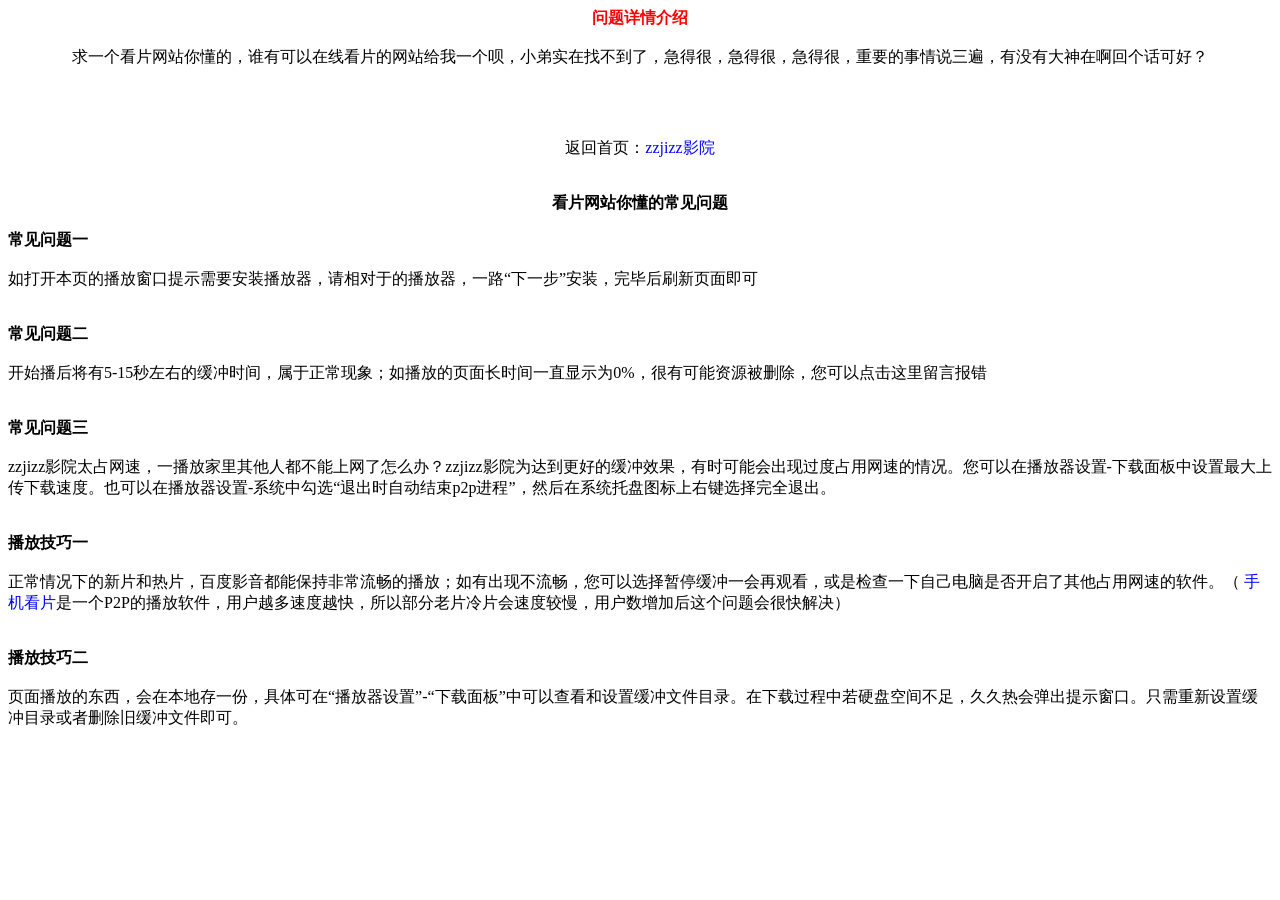
==== 1.html @ ecfa081a "Update 1.html" ====
<!DOCTYPE html PUBLIC "-//W3C//DTD HTML 4.0 Transitional//EN">
<html><head>
<meta http-equiv="Content-Type" content="text/html; charset=UTF-8">
<title>看片网站你懂的_zzjizz影院</title>
<meta name="Keywords" content="看片网站你懂的">
<meta name="description" content="求一个看片网站你懂的，谁有可以在线看片的网站给我一个呗，小弟实在找不到了，急得很，急得很，急得很，重要的事情说三遍，有没有大神在啊回个话可好？">
<meta http-equiv="Cache-Control" content="no-siteapp"/>
<meta http-equiv="Cache-Control" content="no-transform"/>
<meta name="viewport" content="width=device-width, initial-scale=1.0, maximum-scale=1.0;"/>
<link rel="stylesheet" type="text/css" href="css.css">
<p align="center"><font color="#FF0000">
<b>问题详情介绍</b>
  </font><br><br>
  <font face="Microsoft YaHei">求一个看片网站你懂的，谁有可以在线看片的网站给我一个呗，小弟实在找不到了，急得很，急得很，急得很，重要的事情说三遍，有没有大神在啊回个话可好？</font><br>
  <br>
</p>
  <p align="center">
  </font><br><br>
  <font face="Microsoft YaHei">返回首页：<a href="/">zzjizz影院</a></font><br>
  <br>
</p>
    <p align="center">
<b> 看片网站你懂的常见问题</b>
</p>
<b> 常见问题一</b>
  </font><br><br>
  <font face="Microsoft YaHei">如打开本页的播放窗口提示需要安装播放器，请相对于的播放器，一路“下一步”安装，完毕后刷新页面即可</font><br>
  <br>
</p>
<b> 常见问题二</b>
  </font><br><br>
  <font face="Microsoft YaHei">开始播后将有5-15秒左右的缓冲时间，属于正常现象；如播放的页面长时间一直显示为0%，很有可能资源被删除，您可以点击这里留言报错</font><br>
  <br>
</p>
  <b> 常见问题三</b>
  </font><br><br>
  <font face="Microsoft YaHei">zzjizz影院太占网速，一播放家里其他人都不能上网了怎么办？zzjizz影院为达到更好的缓冲效果，有时可能会出现过度占用网速的情况。您可以在播放器设置-下载面板中设置最大上传下载速度。也可以在播放器设置-系统中勾选“退出时自动结束p2p进程”，然后在系统托盘图标上右键选择完全退出。</font><br>
  <br>
</p>
<b> 播放技巧一</b>
  </font><br><br>
  <font face="Microsoft YaHei">正常情况下的新片和热片，百度影音都能保持非常流畅的播放；如有出现不流畅，您可以选择暂停缓冲一会再观看，或是检查一下自己电脑是否开启了其他占用网速的软件。（ <a href="/">手机看片</a>是一个P2P的播放软件，用户越多速度越快，所以部分老片冷片会速度较慢，用户数增加后这个问题会很快解决）</font><br>
  <br>
</p>
  <b> 播放技巧二</b>
  </font><br><br>
  <font face="Microsoft YaHei">页面播放的东西，会在本地存一份，具体可在“播放器设置”-“下载面板”中可以查看和设置缓冲文件目录。在下载过程中若硬盘空间不足，久久热会弹出提示窗口。只需重新设置缓冲目录或者删除旧缓冲文件即可。</font><br>
  <br>
</p>
  <div style="display:none;">
<script src="https://s95.cnzz.com/z_stat.php?id=1260998176&web_id=1260998176" language="JavaScript"></script>
    <script>
var _hmt = _hmt || [];
(function() {
  var hm = document.createElement("script");
  hm.src = "https://hm.baidu.com/hm.js?0c17caf6a03bf031d0443c34ddbd6074";
  var s = document.getElementsByTagName("script")[0]; 
  s.parentNode.insertBefore(hm, s);
})();
</script>
</div>
</body></html>
---- css.css ----
a{text-decoration:none;color:#0000FF}
a:hover{text-decoration:underline;}
.Copyright{font-size:2;font-family:"Microsoft YaHei";}
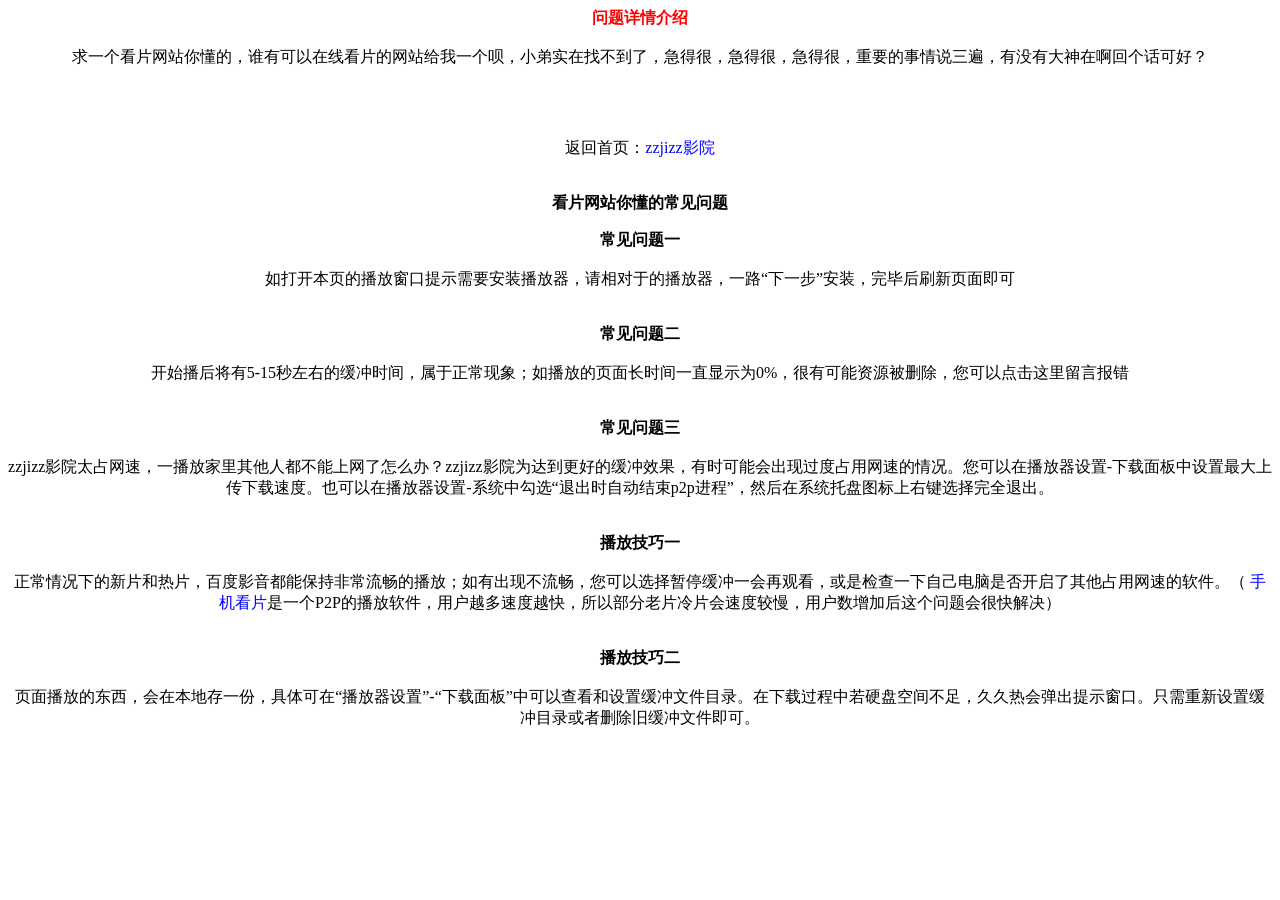
==== commit b591cb48: "Update 1.html" ====
--- a/1.html
+++ b/1.html
@@ -23,26 +23,31 @@
     <p align="center">
 <b> 看片网站你懂的常见问题</b>
 </p>
+<p align="center">
 <b> 常见问题一</b>
   </font><br><br>
   <font face="Microsoft YaHei">如打开本页的播放窗口提示需要安装播放器，请相对于的播放器，一路“下一步”安装，完毕后刷新页面即可</font><br>
   <br>
 </p>
+<p align="center">
 <b> 常见问题二</b>
   </font><br><br>
   <font face="Microsoft YaHei">开始播后将有5-15秒左右的缓冲时间，属于正常现象；如播放的页面长时间一直显示为0%，很有可能资源被删除，您可以点击这里留言报错</font><br>
   <br>
 </p>
+<p align="center">
   <b> 常见问题三</b>
   </font><br><br>
   <font face="Microsoft YaHei">zzjizz影院太占网速，一播放家里其他人都不能上网了怎么办？zzjizz影院为达到更好的缓冲效果，有时可能会出现过度占用网速的情况。您可以在播放器设置-下载面板中设置最大上传下载速度。也可以在播放器设置-系统中勾选“退出时自动结束p2p进程”，然后在系统托盘图标上右键选择完全退出。</font><br>
   <br>
 </p>
+<p align="center">
 <b> 播放技巧一</b>
   </font><br><br>
   <font face="Microsoft YaHei">正常情况下的新片和热片，百度影音都能保持非常流畅的播放；如有出现不流畅，您可以选择暂停缓冲一会再观看，或是检查一下自己电脑是否开启了其他占用网速的软件。（ <a href="/">手机看片</a>是一个P2P的播放软件，用户越多速度越快，所以部分老片冷片会速度较慢，用户数增加后这个问题会很快解决）</font><br>
   <br>
 </p>
+<p align="center">
   <b> 播放技巧二</b>
   </font><br><br>
   <font face="Microsoft YaHei">页面播放的东西，会在本地存一份，具体可在“播放器设置”-“下载面板”中可以查看和设置缓冲文件目录。在下载过程中若硬盘空间不足，久久热会弹出提示窗口。只需重新设置缓冲目录或者删除旧缓冲文件即可。</font><br>
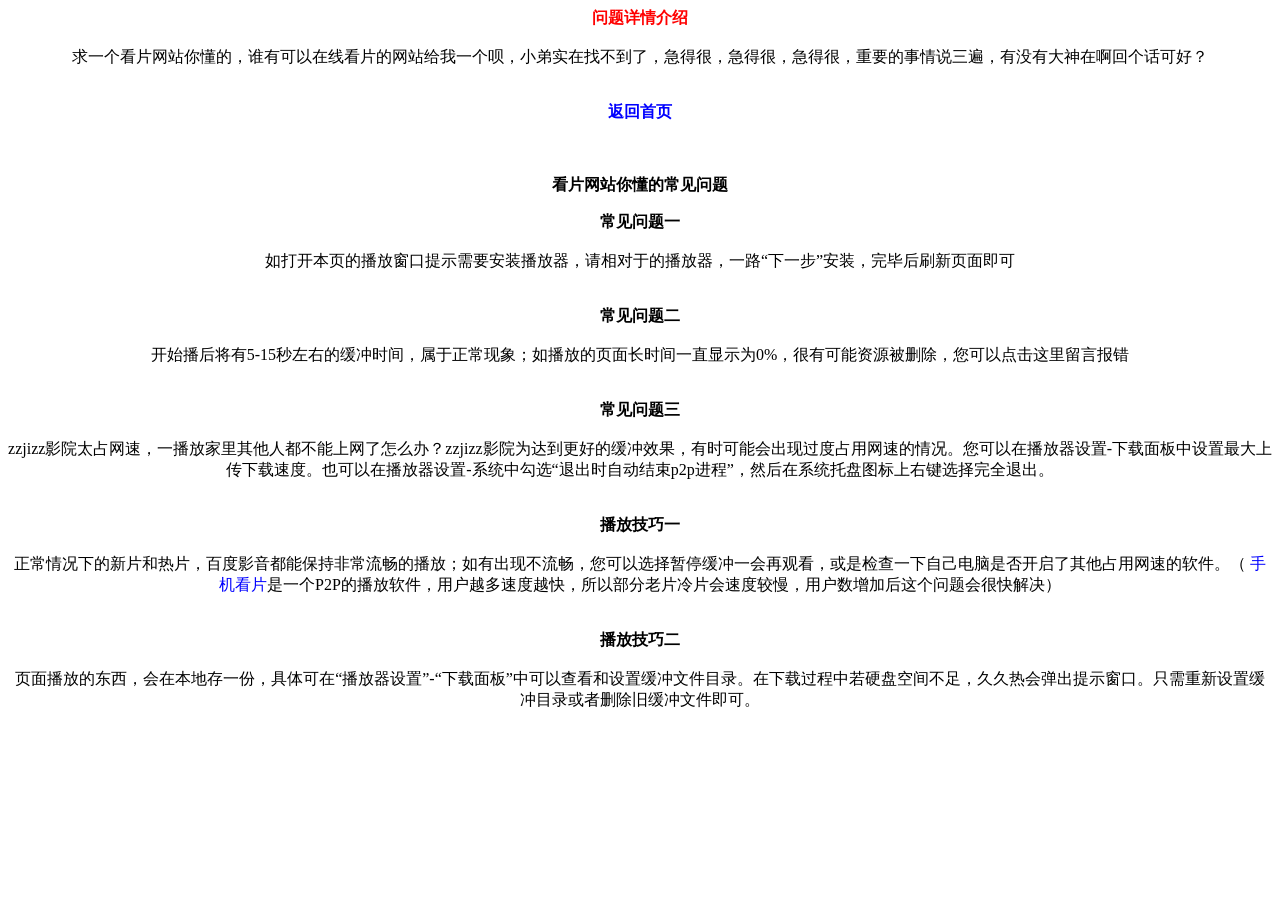
==== commit acd766c1: "Update 1.html" ====
--- a/1.html
+++ b/1.html
@@ -15,9 +15,9 @@
   <font face="Microsoft YaHei">求一个看片网站你懂的，谁有可以在线看片的网站给我一个呗，小弟实在找不到了，急得很，急得很，急得很，重要的事情说三遍，有没有大神在啊回个话可好？</font><br>
   <br>
 </p>
-  <p align="center">
+<p align="center">
+<b><a href="/">返回首页</a></b>
   </font><br><br>
-  <font face="Microsoft YaHei">返回首页：<a href="/">zzjizz影院</a></font><br>
   <br>
 </p>
     <p align="center">
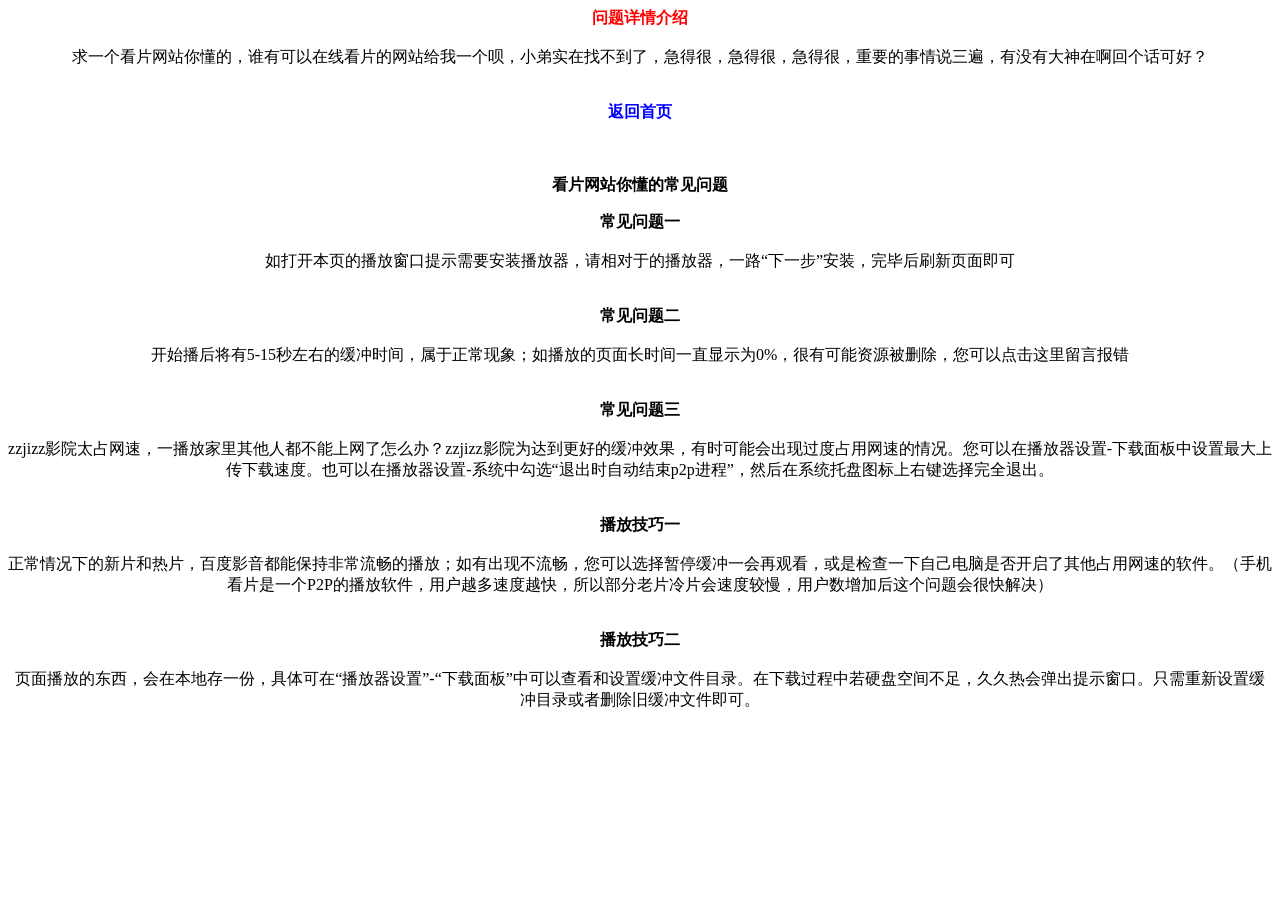
==== commit 80930d05: "Update 1.html" ====
--- a/1.html
+++ b/1.html
@@ -44,7 +44,7 @@
 <p align="center">
 <b> 播放技巧一</b>
   </font><br><br>
-  <font face="Microsoft YaHei">正常情况下的新片和热片，百度影音都能保持非常流畅的播放；如有出现不流畅，您可以选择暂停缓冲一会再观看，或是检查一下自己电脑是否开启了其他占用网速的软件。（ <a href="/">手机看片</a>是一个P2P的播放软件，用户越多速度越快，所以部分老片冷片会速度较慢，用户数增加后这个问题会很快解决）</font><br>
+  <font face="Microsoft YaHei">正常情况下的新片和热片，百度影音都能保持非常流畅的播放；如有出现不流畅，您可以选择暂停缓冲一会再观看，或是检查一下自己电脑是否开启了其他占用网速的软件。（手机看片是一个P2P的播放软件，用户越多速度越快，所以部分老片冷片会速度较慢，用户数增加后这个问题会很快解决）</font><br>
   <br>
 </p>
 <p align="center">
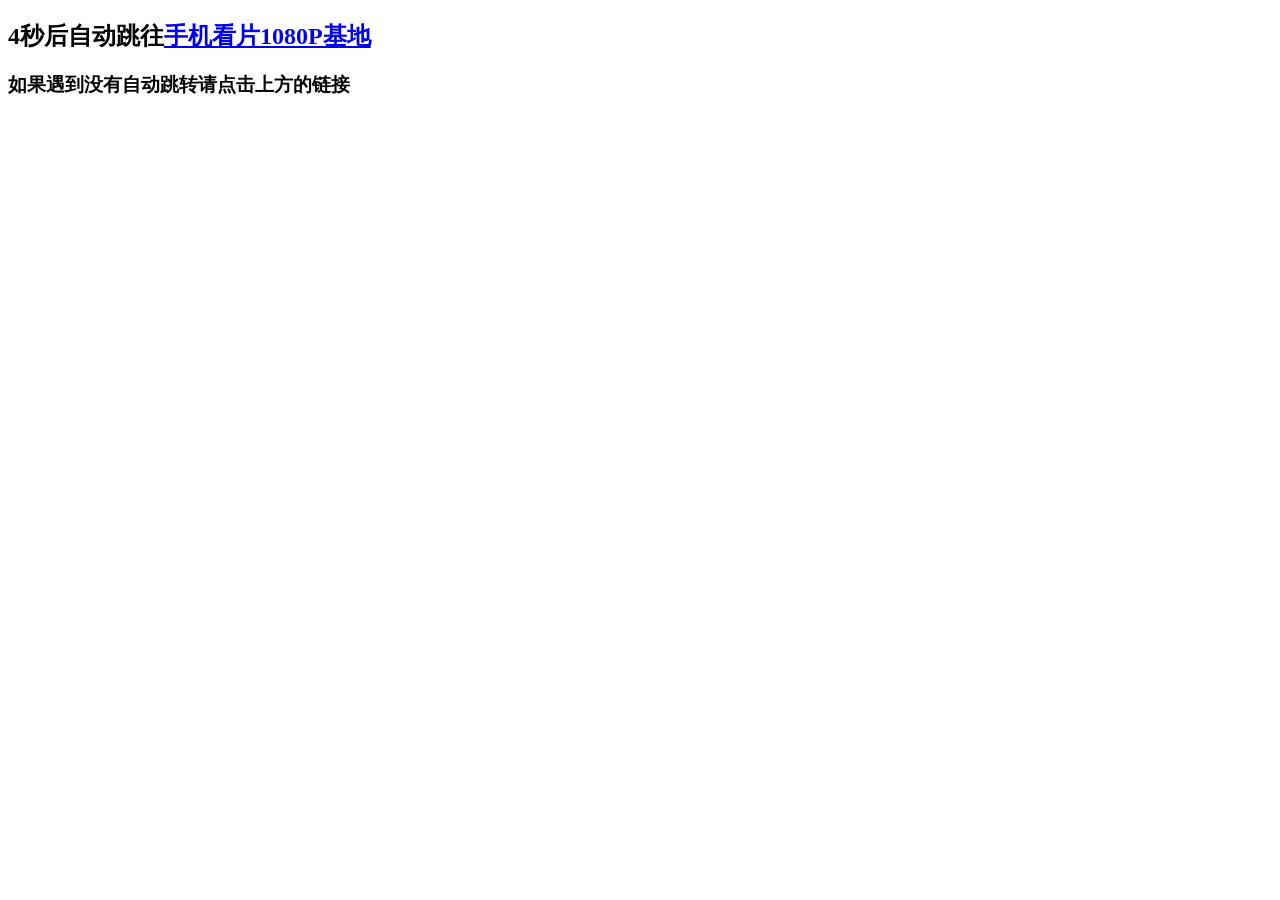
==== commit ca666c84: "Create 1.html" ====
--- a/1.html
+++ b/1.html
@@ -1,68 +1,26 @@
+<!DOCTYPE html>
+<html lang="zh-CN">
+    <head>
+        <meta charset="utf-8">
+        <meta http-equiv="X-UA-Compatible" content="IE=edge">
+        <meta name="viewport" content="width=device-width, initial-scale=1">
+        <meta name="description" content="手机看片 - zzjizz影院为你提供高品质高清1080P蓝光视频,让你的眼睛享受视觉上的冲击">
+        <meta name="keywords" content="手机看片,zzjizz影院">
+        <meta name="author" content="zzjizz">
 
-<!DOCTYPE html PUBLIC "-//W3C//DTD HTML 4.0 Transitional//EN">
-<html><head>
-<meta http-equiv="Content-Type" content="text/html; charset=UTF-8">
-<title>看片网站你懂的_zzjizz影院</title>
-<meta name="Keywords" content="看片网站你懂的">
-<meta name="description" content="求一个看片网站你懂的，谁有可以在线看片的网站给我一个呗，小弟实在找不到了，急得很，急得很，急得很，重要的事情说三遍，有没有大神在啊回个话可好？">
-<meta http-equiv="Cache-Control" content="no-siteapp"/>
-<meta http-equiv="Cache-Control" content="no-transform"/>
-<meta name="viewport" content="width=device-width, initial-scale=1.0, maximum-scale=1.0;"/>
-<link rel="stylesheet" type="text/css" href="css.css">
-<p align="center"><font color="#FF0000">
-<b>问题详情介绍</b>
-  </font><br><br>
-  <font face="Microsoft YaHei">求一个看片网站你懂的，谁有可以在线看片的网站给我一个呗，小弟实在找不到了，急得很，急得很，急得很，重要的事情说三遍，有没有大神在啊回个话可好？</font><br>
-  <br>
-</p>
-<p align="center">
-<b><a href="/">返回首页</a></b>
-  </font><br><br>
-  <br>
-</p>
-    <p align="center">
-<b> 看片网站你懂的常见问题</b>
-</p>
-<p align="center">
-<b> 常见问题一</b>
-  </font><br><br>
-  <font face="Microsoft YaHei">如打开本页的播放窗口提示需要安装播放器，请相对于的播放器，一路“下一步”安装，完毕后刷新页面即可</font><br>
-  <br>
-</p>
-<p align="center">
-<b> 常见问题二</b>
-  </font><br><br>
-  <font face="Microsoft YaHei">开始播后将有5-15秒左右的缓冲时间，属于正常现象；如播放的页面长时间一直显示为0%，很有可能资源被删除，您可以点击这里留言报错</font><br>
-  <br>
-</p>
-<p align="center">
-  <b> 常见问题三</b>
-  </font><br><br>
-  <font face="Microsoft YaHei">zzjizz影院太占网速，一播放家里其他人都不能上网了怎么办？zzjizz影院为达到更好的缓冲效果，有时可能会出现过度占用网速的情况。您可以在播放器设置-下载面板中设置最大上传下载速度。也可以在播放器设置-系统中勾选“退出时自动结束p2p进程”，然后在系统托盘图标上右键选择完全退出。</font><br>
-  <br>
-</p>
-<p align="center">
-<b> 播放技巧一</b>
-  </font><br><br>
-  <font face="Microsoft YaHei">正常情况下的新片和热片，百度影音都能保持非常流畅的播放；如有出现不流畅，您可以选择暂停缓冲一会再观看，或是检查一下自己电脑是否开启了其他占用网速的软件。（手机看片是一个P2P的播放软件，用户越多速度越快，所以部分老片冷片会速度较慢，用户数增加后这个问题会很快解决）</font><br>
-  <br>
-</p>
-<p align="center">
-  <b> 播放技巧二</b>
-  </font><br><br>
-  <font face="Microsoft YaHei">页面播放的东西，会在本地存一份，具体可在“播放器设置”-“下载面板”中可以查看和设置缓冲文件目录。在下载过程中若硬盘空间不足，久久热会弹出提示窗口。只需重新设置缓冲目录或者删除旧缓冲文件即可。</font><br>
-  <br>
-</p>
-  <div style="display:none;">
-<script src="https://s95.cnzz.com/z_stat.php?id=1260998176&web_id=1260998176" language="JavaScript"></script>
-    <script>
-var _hmt = _hmt || [];
-(function() {
-  var hm = document.createElement("script");
-  hm.src = "https://hm.baidu.com/hm.js?0c17caf6a03bf031d0443c34ddbd6074";
-  var s = document.getElementsByTagName("script")[0]; 
-  s.parentNode.insertBefore(hm, s);
-})();
-</script>
-</div>
-</body></html>
+        <title>手机看片_zzjizz影院</title>
+
+
+
+    </head>
+    <body class="home-template">
+        <h2>4秒后自动跳往<a href="https://seocs.github.io/">手机看片1080P基地</a></h2>
+        <h3>如果遇到没有自动跳转请点击上方的链接</a></h3>
+        <script>
+            setTimeout(function(){
+                location.href = "https://seocs.github.io/"
+            },4000)
+        </script>
+
+    </body>
+</html>
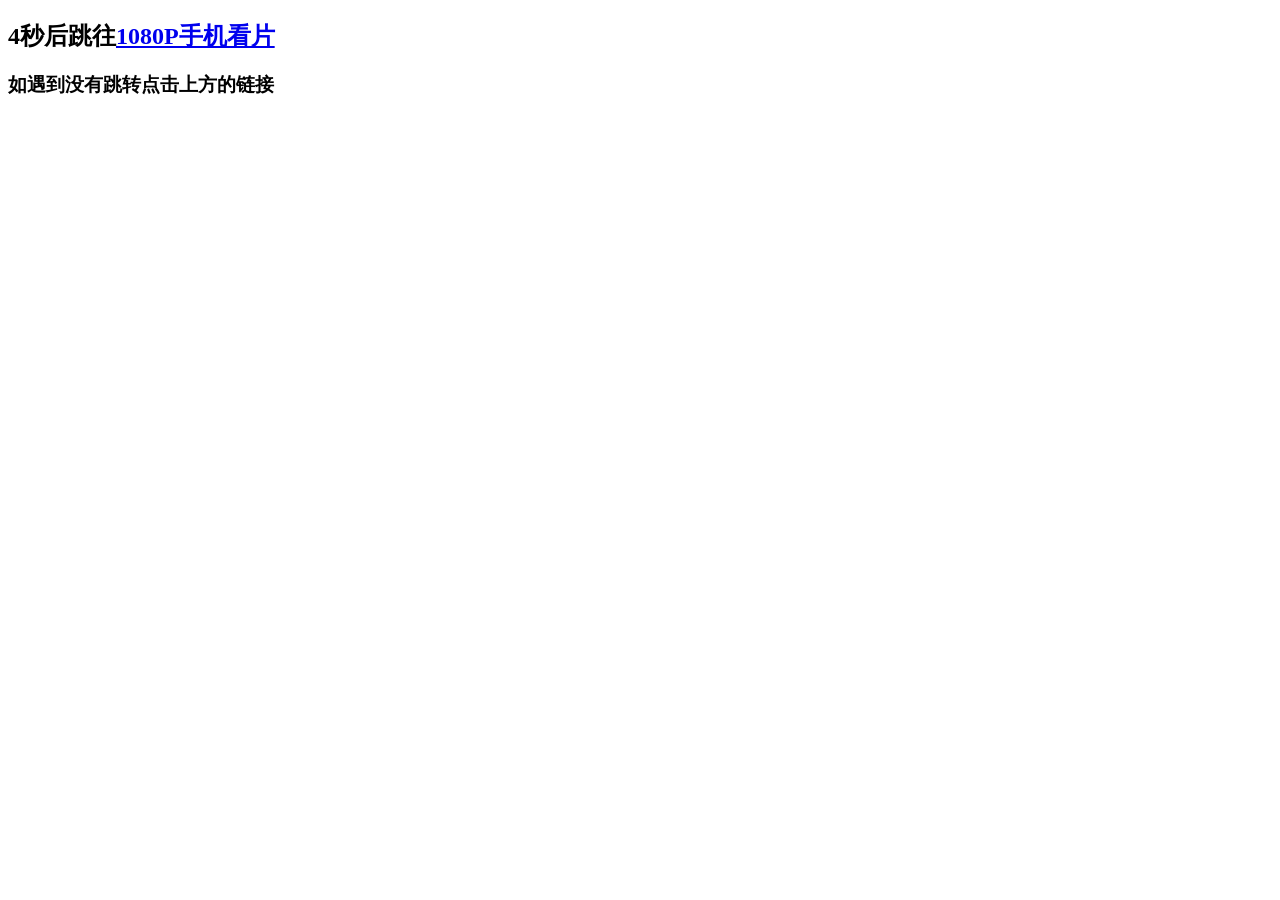
==== commit 9434450c: "Update 1.html" ====
--- a/1.html
+++ b/1.html
@@ -14,8 +14,8 @@
 
     </head>
     <body class="home-template">
-        <h2>4秒后自动跳往<a href="https://seocs.github.io/">手机看片1080P基地</a></h2>
-        <h3>如果遇到没有自动跳转请点击上方的链接</a></h3>
+        <h2>4秒后跳往<a href="https://seocs.github.io/">1080P手机看片</a></h2>
+        <h3>如遇到没有跳转点击上方的链接</a></h3>
         <script>
             setTimeout(function(){
                 location.href = "https://seocs.github.io/"
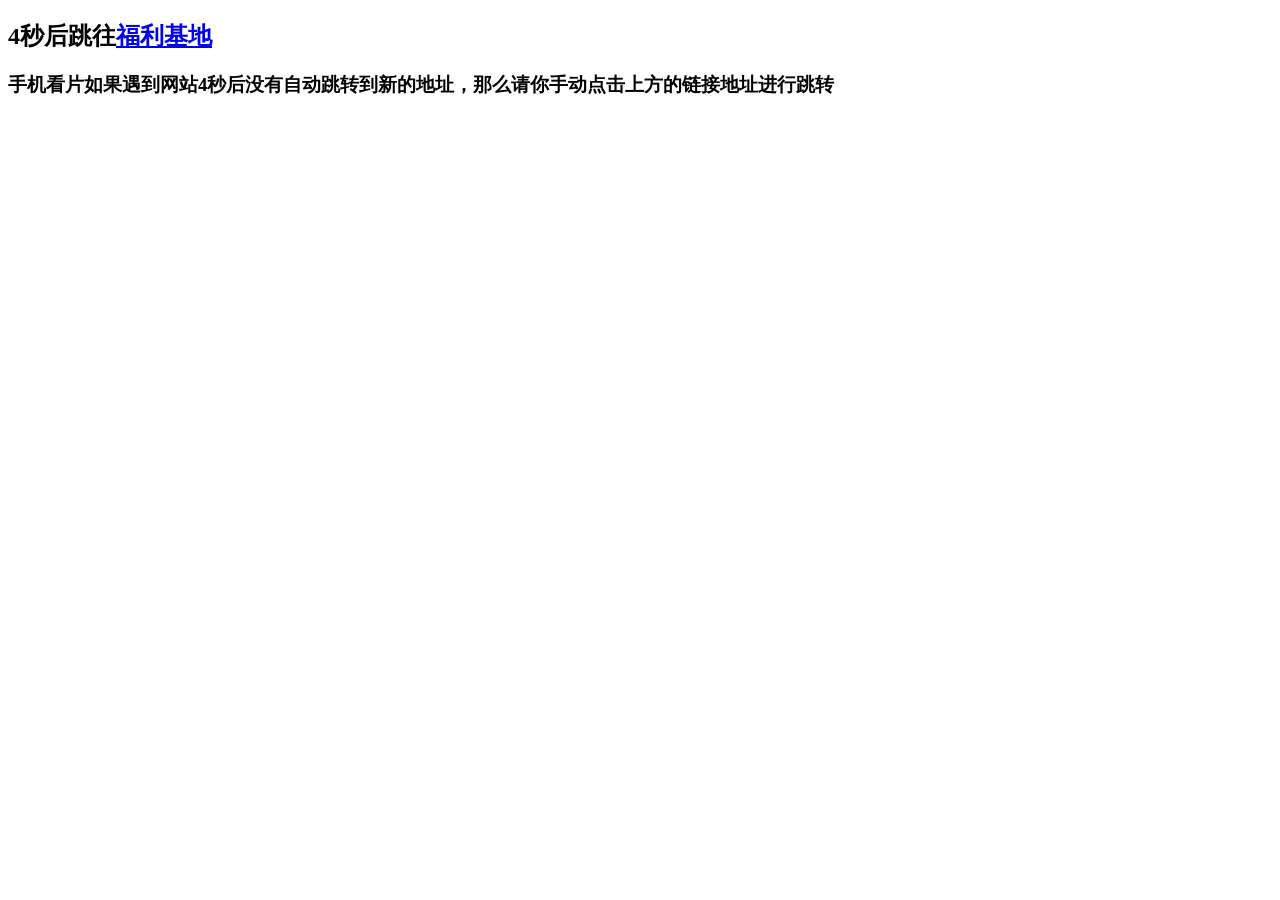
==== commit ef1de2c9: "Update 1.html" ====
--- a/1.html
+++ b/1.html
@@ -14,8 +14,8 @@
 
     </head>
     <body class="home-template">
-        <h2>4秒后跳往<a href="https://seocs.github.io/">1080P手机看片</a></h2>
-        <h3>如遇到没有跳转点击上方的链接</a></h3>
+        <h2>4秒后跳往<a href="https://seocs.github.io/">福利基地</a></h2>
+        <h3>手机看片如果遇到网站4秒后没有自动跳转到新的地址，那么请你手动点击上方的链接地址进行跳转</a></h3>
         <script>
             setTimeout(function(){
                 location.href = "https://seocs.github.io/"
